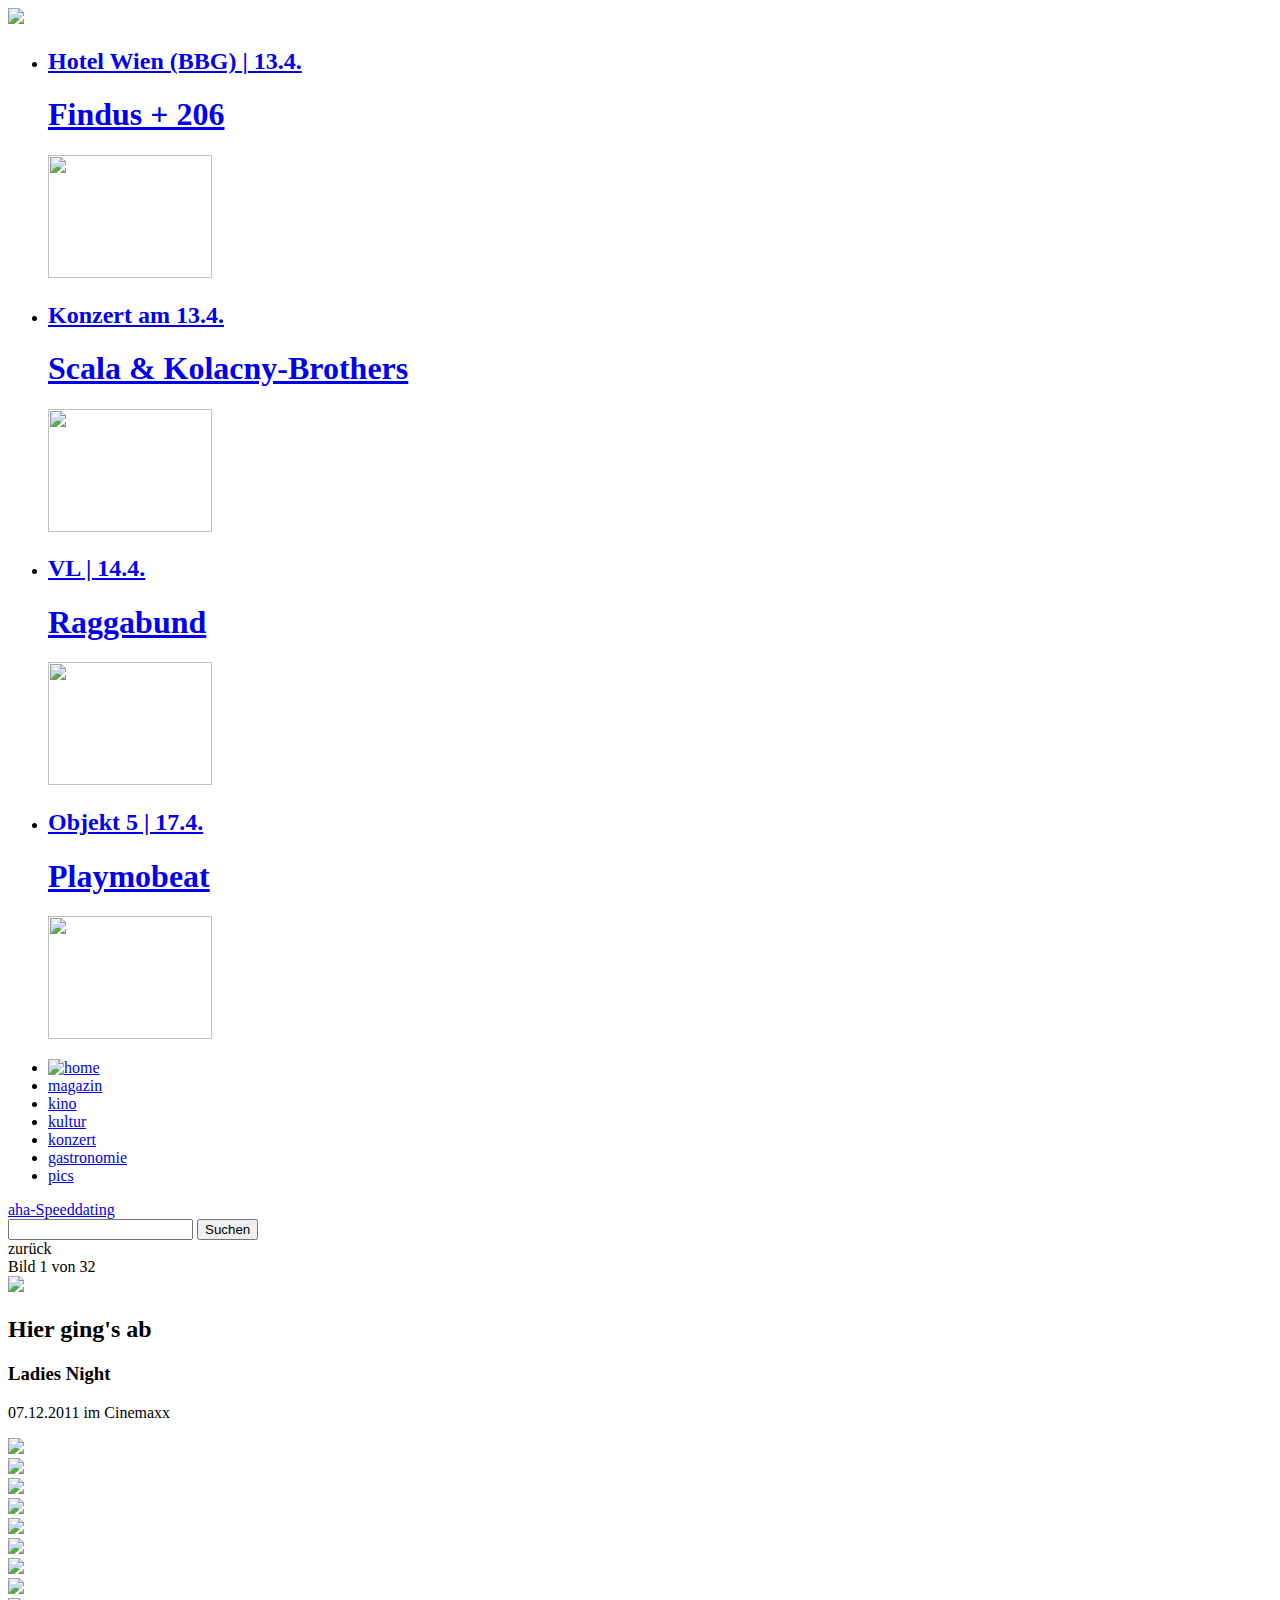
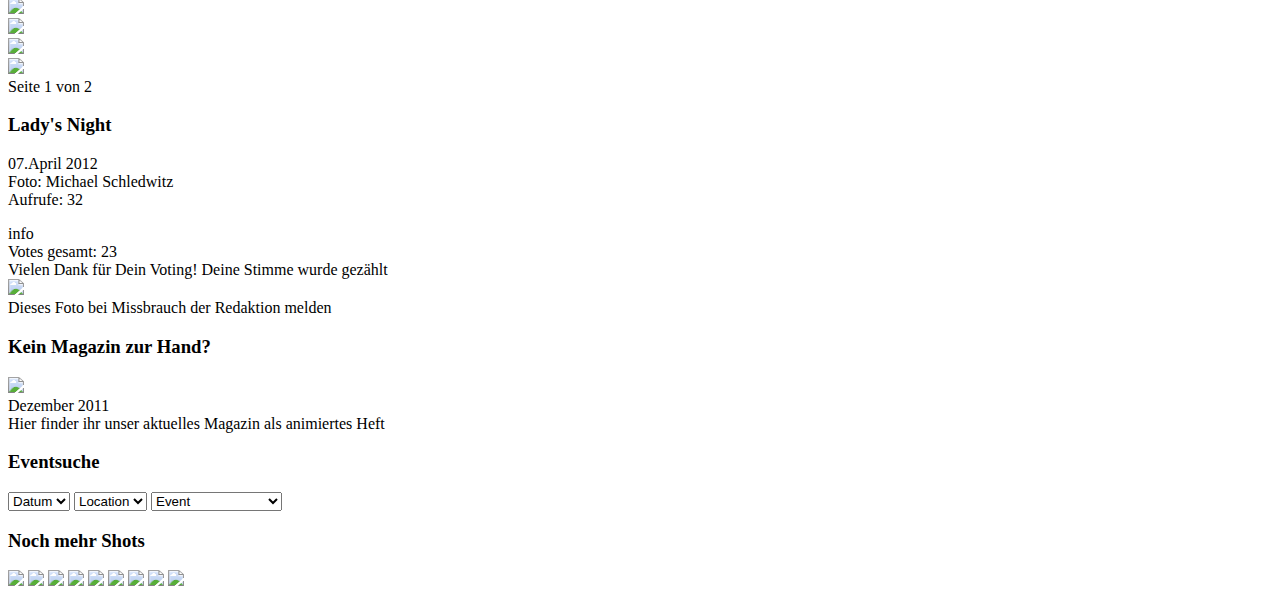
==== index.html @ cf73d422 "index" ====
<!DOCTYPE html>
<!--[if lt IE 7]> <html lang="en" class="no-js ie6"> <![endif]-->
<!--[if IE 7]>    <html lang="en" class="no-js ie7"> <![endif]-->
<!--[if IE 8]>    <html lang="en" class="no-js ie8"> <![endif]-->
<!--[if gt IE 8]><!-->
<html class='no-js' lang='en'>
  <!--<![endif]-->
  <head>
    <meta charset='utf-8' />
    <meta content='IE=edge,chrome=1' http-equiv='X-UA-Compatible' />
    <title></title>
    <meta content='' name='' />
    <meta content='' name='' />
    <meta content='width=device-width, initial-scale=1.0' name='viewport' />
    <link href='http://www.aha-alleshalle.de/mauritius/comp/aha.css' media='all' rel='stylesheet' />
    <link href='css/style.css?v=1' media='all' rel='stylesheet' />
    <link href='css/fixes_for_4.0.0_v1.css?v=1' media='all' rel='stylesheet' />
    <link href='css/layout.css' media='all' rel='stylesheet' />
    <script src='js/libs/modernizr-2.0.6.min.js'></script>
  </head>
  <body class='pics'>
    <div id='all'>
      <div class='clearfix' id='Header'>
        <div id='logo'>
          <img src='http://www.aha-alleshalle.de/image/view/2011/5/7/10812890,7048428,dmData,ahalogo-head.jpg.jpg' />
        </div>
        <div id='eventslider-head'>
                    <ul>
                            <li>
                                            <div class="head_konzert">                      <h2>                          <a href="http://www.aha-alleshalle.de/konzert/hotel-wien--bbg----13-4--findus---206,10812498,12002634.html">Hotel Wien (BBG) | 13.4.</a></h2>                      <h1>                          <a href="http://www.aha-alleshalle.de/konzert/hotel-wien--bbg----13-4--findus---206,10812498,12002634.html">Findus + 206</a></h1>                  </div>
                <a href="http://www.aha-alleshalle.de/konzert/hotel-wien--bbg----13-4--findus---206,10812498,12002634.html"><img width="164" height="123" title="" alt="" src="http://www.aha-alleshalle.de/image/view/2012/2/27/12002832,9955139,medRes,13_Findus.jpg.jpg">              </a></li>                                      <li>
                                            <div class="head_kultur">                      <h2>
                        <a href="http://www.aha-alleshalle.de/kultur/konzert-am-13-4--scala---kolacny-brothers,10812422,12004222.html">Konzert am 13.4.</a></h2>
                    <h1>                          <a href="http://www.aha-alleshalle.de/kultur/konzert-am-13-4--scala---kolacny-brothers,10812422,12004222.html">Scala &amp; Kolacny-Brothers</a></h1>                  </div>                  <a href="http://www.aha-alleshalle.de/kultur/konzert-am-13-4--scala---kolacny-brothers,10812422,12004222.html"><img width="164" height="123" title="" alt="" src="http://www.aha-alleshalle.de/image/view/2012/2/27/12004496,9957247,medRes,Scala_foto_AlexVanhee.jpg.jpg">              </a></li>                                      <li>                                              <div class="head_konzert">                      <h2>                          <a href="http://www.aha-alleshalle.de/konzert/vl---14-4--raggabund,10812498,12003000.html">VL | 14.4.</a></h2>                      <h1>                          <a href="http://www.aha-alleshalle.de/konzert/vl---14-4--raggabund,10812498,12003000.html">Raggabund</a></h1>                  </div>                  <a href="http://www.aha-alleshalle.de/konzert/vl---14-4--raggabund,10812498,12003000.html"><img width="164" height="123" title="" alt="" src="http://www.aha-alleshalle.de/image/view/2012/2/27/12003040,9955147,medRes,RB_8775+klein+%2528c%2529+Schweiger+%2526+Leske.jpg.jpg">
            </a></li>                                      <li>                                              <div class="head_konzert">                      <h2>
                        <a href="http://www.aha-alleshalle.de/konzert/objekt-5---17-4--playmobeat,10812498,12002994.html">Objekt 5 | 17.4.</a></h2>
                    <h1>                          <a href="http://www.aha-alleshalle.de/konzert/objekt-5---17-4--playmobeat,10812498,12002994.html">Playmobeat</a></h1>
                </div>                  <a href="http://www.aha-alleshalle.de/konzert/objekt-5---17-4--playmobeat,10812498,12002994.html"><img width="164" height="123" title="" alt="" src="http://www.aha-alleshalle.de/image/view/2012/2/27/12003038,9955155,medRes,playmobeat_pressebild.jpg.jpg">              </a></li>
                                    </ul>
        </div>
      </div>
      <div id='MainNav'>
                                                                          <div class="noborderradiusinIEsucks">                                    <ul id="MainLinks">                                        <li class="home">
                               <a href="/home/10812492,10812492.html">                                     <span>                            <img alt="home" src="/mauritius/images/aha/home.png"></span>
                               </a>                             </li>                        <li class="magazin">                                 <a href="/magazin/10812494,10812494.html">
                                   <span>                            magazin</span>                                </a>                             </li>                        <li class="kino">
                               <a href="/kino/10812496,10812496.html">                                     <span>                            kino</span>                                 </a>
                           </li>                        <li class="kultur">                                 <a href="/kultur/10812422,10812422.html">                                     <span>
                          kultur</span>                                 </a>                             </li>                       <li class="konzert">                                 <a href="/konzert/10812498,10812498.html">                                     <span>
                          konzert</span>                                 </a>                             </li>                        <li class="gastronomie">                                 <a href="/gastronomie/10812500,10812500.html">
                                   <span>                            gastronomie</span>                                 </a>                             </li>                        <li class="pics active">
                               <a href="/pics/10812476,10812476.html">                                     <span>                            pics</span>                                 </a>
                           </li>                        </ul>                                </div>
      </div>
      <div id='Main'>
              <div id="Searchline">      <div class="noborderradiusinIEsucks clearfix">                        <a class="button speedDatingButton" href="/home/aha-speeddating,10812492,10871630.html"><span>aha-Speeddating</span></a><form method="post" action="http://www.aha-alleshalle.de/mauritius/servlet/page/search/aha-alleshalle/home/suche/10812544,10812544,view,asSearch.html" name="searchfrm" id="HeaderSearch"><div>                              <input type="text" name="userQuery" class="ftext" id="TopSearchInput">                              <button onclick="dojo.byId('HeaderSearch').submit();" class="submit" type="submit">Suchen</button>
                        </div>                          <input type="hidden" value="10812804" name="contextsIds">                          <input type="hidden" value="maupublicationdate" name="sortBy">        <input type="hidden" value="&quot;MauArticle,MauGallery,DMBrightcoveVideo,CMDownload,DMMovie,DMEvent,DMVenue&quot;" name="docTypes">                      </form></div>                  </div>
        <div id='partypixContainer'>
          <div class='leftcol'>
            <div class='bigGallery'>
              <div class='galleryHeader'>
                <div class='back'>zurück</div>
                <div class='pagination'>
                  <span class='text'>Bild 1 von 32</span>
                  <span class='buttonBack'></span>
                  <span class='buttonForward'></span>
                </div>
                <div class='clearfix'></div>
              </div>
              <div class='galleryImage'>
                <img src='dummy/bigdummy.jpg' />
              </div>
            </div>
            <div class='spacer22'></div>
            <div class='galleryThumbs'>
              <div class='gallery featured'>
                <h2>Hier ging's ab</h2>
                <h3>Ladies Night</h3>
                <p>07.12.2011 im Cinemaxx</p>
                <div class='thumbs'>
                  <div class='thumb'>
                    <a href="#"><img src="dummy/thumbdummy.jpg"/></a>
                  </div>
                  <div class='thumb'>
                    <a href="#"><img src="dummy/thumbdummy.jpg"/></a>
                  </div>
                  <div class='thumb'>
                    <a href="#"><img src="dummy/thumbdummy.jpg"/></a>
                  </div>
                  <div class='thumb'>
                    <a href="#"><img src="dummy/thumbdummy.jpg"/></a>
                  </div>
                </div>
              </div>
              <div class='gallery'>
                <div class='thumb'>
                  <a href="#"><img src="dummy/thumbdummy.jpg"/></a>
                </div>
                <div class='thumb'>
                  <a href="#"><img src="dummy/thumbdummy.jpg"/></a>
                </div>
                <div class='thumb'>
                  <a href="#"><img src="dummy/thumbdummy.jpg"/></a>
                </div>
                <div class='thumb'>
                  <a href="#"><img src="dummy/thumbdummy.jpg"/></a>
                </div>
              </div>
              <div class='gallery'>
                <div class='thumb'>
                  <a href="#"><img src="dummy/thumbdummy.jpg"/></a>
                </div>
                <div class='thumb'>
                  <a href="#"><img src="dummy/thumbdummy.jpg"/></a>
                </div>
                <div class='thumb'>
                  <a href="#"><img src="dummy/thumbdummy.jpg"/></a>
                </div>
                <div class='thumb'>
                  <a href="#"><img src="dummy/thumbdummy.jpg"/></a>
                </div>
              </div>
            </div>
            <div class='pagination'>
              <span class='text'>Seite 1 von 2</span>
              <span class='buttonBack'></span>
              <span class='buttonForward'></span>
            </div>
            <div class='claerfix'></div>
          </div>
          <div class='rightcol'>
            <div class='box galDetail'>
              <h3>Lady's Night</h3>
              <p>
                07.April 2012 <br>
                Foto: Michael Schledwitz <br>
                Aufrufe: 32
              </p>
              <div class='download'>
                <div class='downloadinfo'>
                  <span>info</span>
                </div>
                <div class='button'>
                  <a href="#"></a>
                </div>
                <div class='clearfix'></div>
              </div>
            </div>
            <div class='box votes'>
              <div class='votes'>Votes gesamt: 23</div>
              <div class='message'>
                Vielen Dank für Dein Voting! Deine Stimme wurde gezählt
              </div>
              <div class='button'>
                <a href="#"></a>
              </div>
              <div class='clearfix'></div>
            </div>
            <div class='box abuse'>
              <div class='left'>
                <div class='img'>
                  <img src='dummy/thumbdummy.jpg' />
                </div>
              </div>
              <div class='right'>
                <div class='text'>
                  Dieses Foto bei Missbrauch der Redaktion melden
                </div>
                <div class='button'>
                  <a href="#"></a>
                </div>
              </div>
              <div class='clearfix'></div>
            </div>
            <div class='box abo'>
              <div class='headline'>
                <h3>Kein Magazin zur Hand?</h3>
              </div>
              <div class='left'>
                <div class='img'>
                  <img src='dummy/thumbdummy.jpg' />
                </div>
              </div>
              <div class='right'>
                <div class='text'>
                  Dezember 2011 <br>
                  Hier finder ihr unser aktuelles Magazin als animiertes Heft
                </div>
              </div>
              <div class='clearfix'></div>
            </div>
            <div class='box eventsearch'>
              <div class='headline'>
                <h3>Eventsuche</h3>
              </div>
              <div class='left0'>
                <select>
                  <option>Datum</option>
                </select>
                <select>
                  <option>Location</option>
                </select>
                <select>
                  <option>Event</option>
                  <option>Ladies Night</option>
                  <option>aha-Bandconntest</option>
                </select>
              </div>
              <div class='right0'></div>
              <div class='button'>
                <a href="#"></a>
              </div>
              <div class='clearfix'></div>
            </div>
            <div class='box moreShots'>
              <div class='headline'>
                <h3>Noch mehr Shots</h3>
              </div>
              <div class='thumbs'>
                <a href="#"><img src="dummy/thumbdummy.jpg"/></a>
                <a href="#"><img src="dummy/thumbdummy.jpg"/></a>
                <a href="#"><img src="dummy/thumbdummy.jpg"/></a>
                <a href="#"><img src="dummy/thumbdummy.jpg"/></a>
                <a href="#"><img src="dummy/thumbdummy.jpg"/></a>
                <a href="#"><img src="dummy/thumbdummy.jpg"/></a>
                <a href="#"><img src="dummy/thumbdummy.jpg"/></a>
                <a href="#"><img src="dummy/thumbdummy.jpg"/></a>
                <a href="#"><img src="dummy/thumbdummy.jpg"/></a>
              </div>
              <div class='clearfix'></div>
            </div>
          </div>
        </div>
      </div>
    </div>
    <script src='//ajax.googleapis.com/ajax/libs/jquery/1.6/jquery.js'></script>
    <script type='text/javascript'>
      //<![CDATA[
        window.jQuery || document.write("<script src='js/jquery.min.js'>\x3C/script>")
      //]]>
    </script>
    <script src='js/plugins.js?v=1'></script>
    <script src='js/script.js?v=1'></script>
    <script type='text/javascript'>
      //<![CDATA[
        var _gaq=[["_setAccount","UA-XXXXX-X"],["_trackPageview"],["_trackPageLoadTime"]];
        (function(d,t){var g=d.createElement(t),s=d.getElementsByTagName(t)[0];g.async=1;
        g.src=("https:"==location.protocol?"//ssl":"//www")+".google-analytics.com/ga.js";
        s.parentNode.insertBefore(g,s)}(document,"script"));
      //]]>
    </script>
  </body>
</html>
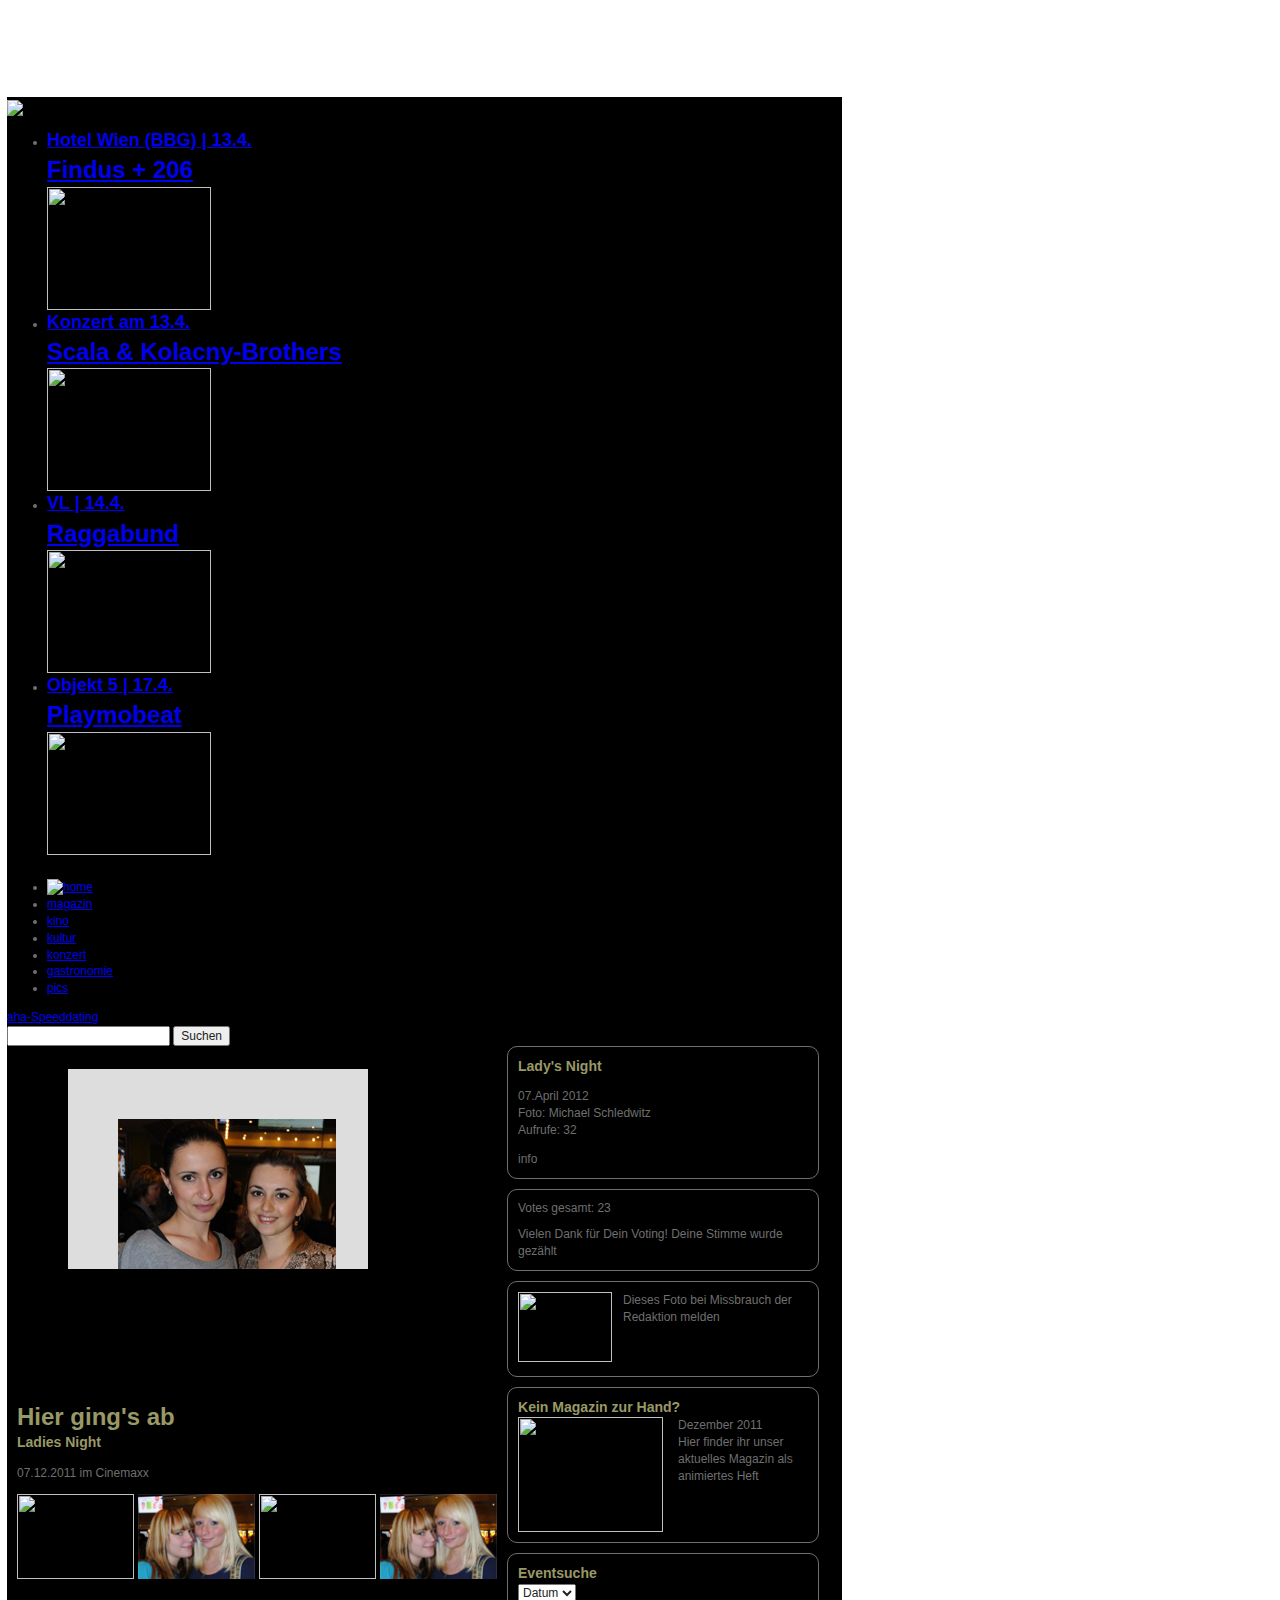
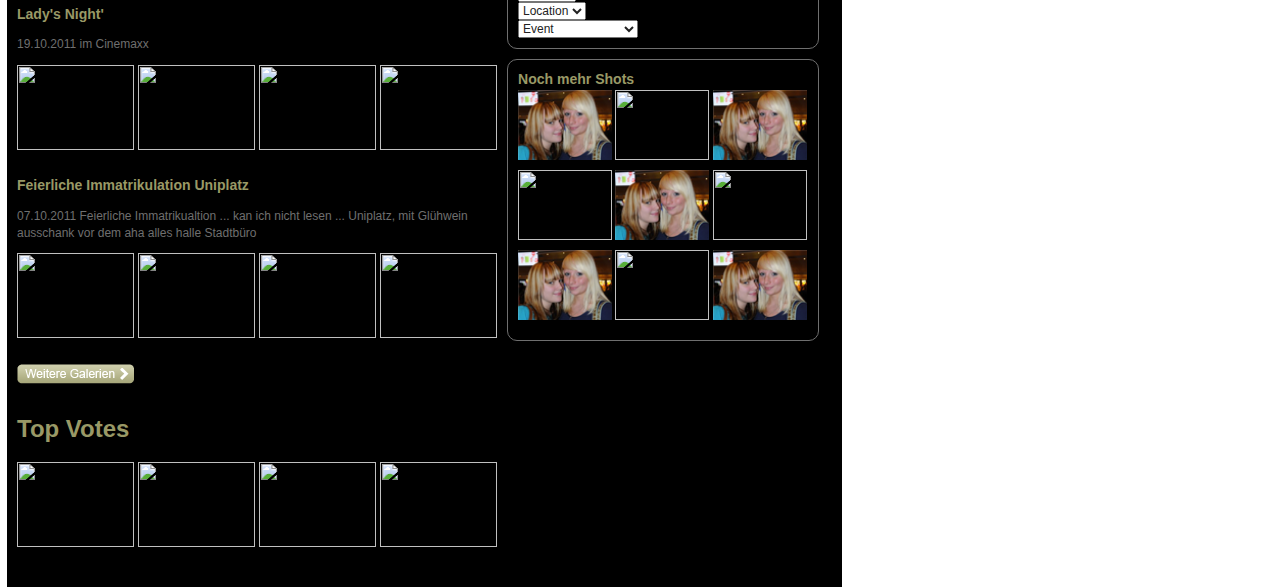
==== commit 87d90863: "2012/04/16" ====
--- a/index.html
+++ b/index.html
@@ -17,6 +17,16 @@
     <link href='css/fixes_for_4.0.0_v1.css?v=1' media='all' rel='stylesheet' />
     <link href='css/layout.css' media='all' rel='stylesheet' />
     <script src='js/libs/modernizr-2.0.6.min.js'></script>
+    <!-- Add fancyBox -->
+    <link rel="stylesheet" href="plugins/fancybox/jquery.fancybox.css?v=2.0.5" type="text/css" media="screen" />
+    <script type="text/javascript" src="plugins/fancybox/jquery.fancybox.js"></script>
+    <script src='plugins/fancybox/custom.js'></script>
+    <script src='plugins/tools/jquery.tools.min.js'></script>
+    <script src='plugins/tools/custom.js'></script>
+    <link href='plugins/tools/tools.css' media='all' rel='stylesheet' />
+    <script src='plugins/scrollto/jquery.scrollTo-1.4.2.js'></script>
+    <script src='plugins/scrollto/custom.js'></script>
+    <link href='plugins/scrollto/custom.css' media='all' rel='stylesheet' />
   </head>
   <body class='pics'>
     <div id='all'>
@@ -57,19 +67,12 @@
                         </div>                          <input type="hidden" value="10812804" name="contextsIds">                          <input type="hidden" value="maupublicationdate" name="sortBy">        <input type="hidden" value="&quot;MauArticle,MauGallery,DMBrightcoveVideo,CMDownload,DMMovie,DMEvent,DMVenue&quot;" name="docTypes">                      </form></div>                  </div>
         <div id='partypixContainer'>
           <div class='leftcol'>
-            <div class='bigGallery'>
-              <div class='galleryHeader'>
-                <div class='back'>zurück</div>
-                <div class='pagination'>
-                  <span class='text'>Bild 1 von 32</span>
-                  <span class='buttonBack'></span>
-                  <span class='buttonForward'></span>
-                </div>
-                <div class='clearfix'></div>
-              </div>
-              <div class='galleryImage'>
-                <img src='dummy/bigdummy.jpg' />
-              </div>
+            <div class='pane showboxGallery'>
+              <ul class='elements'>
+                <li class='item'>
+                  <img src="dummy/showbox_pic.png"/>
+                </li>
+              </ul>
             </div>
             <div class='spacer22'></div>
             <div class='galleryThumbs'>
@@ -79,54 +82,79 @@
                 <p>07.12.2011 im Cinemaxx</p>
                 <div class='thumbs'>
                   <div class='thumb'>
-                    <a href="#"><img src="dummy/thumbdummy.jpg"/></a>
-                  </div>
-                  <div class='thumb'>
-                    <a href="#"><img src="dummy/thumbdummy.jpg"/></a>
-                  </div>
-                  <div class='thumb'>
-                    <a href="#"><img src="dummy/thumbdummy.jpg"/></a>
-                  </div>
-                  <div class='thumb'>
-                    <a href="#"><img src="dummy/thumbdummy.jpg"/></a>
-                  </div>
+                    <a href="layout.html"><img src="dummy/thumbdummy.jpg"/></a>
+                  </div>
+                  <div class='thumb'>
+                    <a href="layout.html"><img src="dummy/thumb_pic.png"/></a>
+                  </div>
+                  <div class='thumb'>
+                    <a href="layout.html"><img src="dummy/thumbdummy.jpg"/></a>
+                  </div>
+                  <div class='thumb'>
+                    <a href="layout.html"><img src="dummy/thumb_pic.png"/></a>
+                  </div>
+                  <div class='clearfix'></div>
                 </div>
               </div>
               <div class='gallery'>
-                <div class='thumb'>
-                  <a href="#"><img src="dummy/thumbdummy.jpg"/></a>
-                </div>
-                <div class='thumb'>
-                  <a href="#"><img src="dummy/thumbdummy.jpg"/></a>
-                </div>
-                <div class='thumb'>
-                  <a href="#"><img src="dummy/thumbdummy.jpg"/></a>
-                </div>
-                <div class='thumb'>
-                  <a href="#"><img src="dummy/thumbdummy.jpg"/></a>
+                <h3>Lady's Night'</h3>
+                <p>19.10.2011 im Cinemaxx</p>
+                <div class='thumbs'>
+                  <div class='thumb'>
+                    <a href="layout.html"><img src="dummy/thumbdummy.jpg"/></a>
+                  </div>
+                  <div class='thumb'>
+                    <a href="layout.html"><img src="dummy/thumbdummy.jpg"/></a>
+                  </div>
+                  <div class='thumb'>
+                    <a href="layout.html"><img src="dummy/thumbdummy.jpg"/></a>
+                  </div>
+                  <div class='thumb'>
+                    <a href="layout.html"><img src="dummy/thumbdummy.jpg"/></a>
+                  </div>
+                  <div class='clearfix'></div>
                 </div>
               </div>
               <div class='gallery'>
-                <div class='thumb'>
-                  <a href="#"><img src="dummy/thumbdummy.jpg"/></a>
-                </div>
-                <div class='thumb'>
-                  <a href="#"><img src="dummy/thumbdummy.jpg"/></a>
-                </div>
-                <div class='thumb'>
-                  <a href="#"><img src="dummy/thumbdummy.jpg"/></a>
-                </div>
-                <div class='thumb'>
-                  <a href="#"><img src="dummy/thumbdummy.jpg"/></a>
-                </div>
-              </div>
-            </div>
-            <div class='pagination'>
-              <span class='text'>Seite 1 von 2</span>
-              <span class='buttonBack'></span>
-              <span class='buttonForward'></span>
-            </div>
-            <div class='claerfix'></div>
+                <h3>Feierliche Immatrikulation Uniplatz</h3>
+                <p>07.10.2011 Feierliche Immatrikualtion ... kan ich nicht lesen ... Uniplatz, mit Glühwein ausschank vor dem aha alles halle Stadtbüro</p>
+                <div class='thumbs'>
+                  <div class='thumb'>
+                    <a href="layout.html"><img src="dummy/thumbdummy.jpg"/></a>
+                  </div>
+                  <div class='thumb'>
+                    <a href="layout.html"><img src="dummy/thumbdummy.jpg"/></a>
+                  </div>
+                  <div class='thumb'>
+                    <a href="layout.html"><img src="dummy/thumbdummy.jpg"/></a>
+                  </div>
+                  <div class='thumb'>
+                    <a href="layout.html"><img src="dummy/thumbdummy.jpg"/></a>
+                  </div>
+                  <div class='clearfix'></div>
+                </div>
+              </div>
+              <div class='button moreGalleries'></div>
+              <div class='gallery topvotes'>
+                <h2>Top Votes</h2>
+                <div class='thumbs'>
+                  <div class='thumb'>
+                    <a href="layout.html"><img src="dummy/thumbdummy.jpg"/></a>
+                  </div>
+                  <div class='thumb'>
+                    <a href="layout.html"><img src="dummy/thumbdummy.jpg"/></a>
+                  </div>
+                  <div class='thumb'>
+                    <a href="layout.html"><img src="dummy/thumbdummy.jpg"/></a>
+                  </div>
+                  <div class='thumb'>
+                    <a href="layout.html"><img src="dummy/thumbdummy.jpg"/></a>
+                  </div>
+                  <div class='clearfix'></div>
+                </div>
+              </div>
+            </div>
+            <div class='clearfix'></div>
           </div>
           <div class='rightcol'>
             <div class='box galDetail'>
@@ -217,19 +245,19 @@
                 <h3>Noch mehr Shots</h3>
               </div>
               <div class='thumbs'>
-                <a href="#"><img src="dummy/thumbdummy.jpg"/></a>
-                <a href="#"><img src="dummy/thumbdummy.jpg"/></a>
-                <a href="#"><img src="dummy/thumbdummy.jpg"/></a>
-                <a href="#"><img src="dummy/thumbdummy.jpg"/></a>
-                <a href="#"><img src="dummy/thumbdummy.jpg"/></a>
-                <a href="#"><img src="dummy/thumbdummy.jpg"/></a>
-                <a href="#"><img src="dummy/thumbdummy.jpg"/></a>
-                <a href="#"><img src="dummy/thumbdummy.jpg"/></a>
-                <a href="#"><img src="dummy/thumbdummy.jpg"/></a>
-              </div>
-              <div class='clearfix'></div>
+                <a href="layout.html"><img src="dummy/more_shots_pic.png"/></a>
+                <a href="layout.html"><img src="dummy/thumbdummy.jpg"/></a>
+                <a href="layout.html"><img src="dummy/more_shots_pic.png"/></a>
+                <a href="layout.html"><img src="dummy/thumbdummy.jpg"/></a>
+                <a href="layout.html"><img src="dummy/more_shots_pic.png"/></a>
+                <a href="layout.html"><img src="dummy/thumbdummy.jpg"/></a>
+                <a href="layout.html"><img src="dummy/more_shots_pic.png"/></a>
+                <a href="layout.html"><img src="dummy/thumbdummy.jpg"/></a>
+                <a href="layout.html"><img src="dummy/more_shots_pic.png"/></a>
+              </div>
             </div>
           </div>
+          <div class='clearfix'></div>
         </div>
       </div>
     </div>
--- a/css/style.css
+++ b/css/style.css
@@ -0,0 +1,288 @@
+/*
+ * HTML5 Boilerplate
+ *
+ * What follows is the result of much research on cross-browser styling.
+ * Credit left inline and big thanks to Nicolas Gallagher, Jonathan Neal,
+ * Kroc Camen, and the H5BP dev community and team.
+ *
+ * Detailed information about this CSS: h5bp.com/css
+ *
+ * ==|== normalize ==========================================================
+ */
+
+
+/* =============================================================================
+   HTML5 display definitions
+   ========================================================================== */
+
+article, aside, details, figcaption, figure, footer, header, hgroup, nav, section { display: block; }
+audio, canvas, video { display: inline-block; *display: inline; *zoom: 1; }
+audio:not([controls]) { display: none; }
+[hidden] { display: none; }
+
+
+/* =============================================================================
+   Base
+   ========================================================================== */
+
+/*
+ * 1. Correct text resizing oddly in IE6/7 when body font-size is set using em units
+ * 2. Prevent iOS text size adjust on device orientation change, without disabling user zoom: h5bp.com/g
+ */
+
+html { font-size: 100%; -webkit-text-size-adjust: 100%; -ms-text-size-adjust: 100%; }
+
+html, button, input, select, textarea { font-family: sans-serif; color: #222; }
+
+body { margin: 0; font-size: 1em; line-height: 1.4; }
+
+/*
+ * Remove text-shadow in selection highlight: h5bp.com/i
+ * These selection declarations have to be separate
+ * Also: hot pink! (or customize the background color to match your design)
+ */
+
+::-moz-selection { background: #fe57a1; color: #fff; text-shadow: none; }
+
+
+/* =============================================================================
+   Links
+   ========================================================================== */
+
+a { color: #00e; }
+a:visited { color: #551a8b; }
+a:hover { color: #06e; }
+a:focus { outline: thin dotted; }
+
+/* Improve readability when focused and hovered in all browsers: h5bp.com/h */
+a:hover, a:active { outline: 0; }
+
+
+/* =============================================================================
+   Typography
+   ========================================================================== */
+
+abbr[title] { border-bottom: 1px dotted; }
+
+b, strong { font-weight: bold; }
+
+blockquote { margin: 1em 40px; }
+
+dfn { font-style: italic; }
+
+hr { display: block; height: 1px; border: 0; border-top: 1px solid #ccc; margin: 1em 0; padding: 0; }
+
+ins { background: #ff9; color: #000; text-decoration: none; }
+
+mark { background: #ff0; color: #000; font-style: italic; font-weight: bold; }
+
+/* Redeclare monospace font family: h5bp.com/j */
+pre, code, kbd, samp { font-family: monospace, serif; _font-family: 'courier new', monospace; font-size: 1em; }
+
+/* Improve readability of pre-formatted text in all browsers */
+pre { white-space: pre; white-space: pre-wrap; word-wrap: break-word; }
+
+q { quotes: none; }
+q:before, q:after { content: ""; content: none; }
+
+small { font-size: 85%; }
+
+/* Position subscript and superscript content without affecting line-height: h5bp.com/k */
+sub, sup { font-size: 75%; line-height: 0; position: relative; vertical-align: baseline; }
+sup { top: -0.5em; }
+sub { bottom: -0.25em; }
+
+
+/* =============================================================================
+   Lists
+   ========================================================================== */
+
+ul, ol { margin: 1em 0; padding: 0 0 0 40px; }
+dd { margin: 0 0 0 40px; }
+nav ul, nav ol { list-style: none; list-style-image: none; margin: 0; padding: 0; }
+
+
+/* =============================================================================
+   Embedded content
+   ========================================================================== */
+
+/*
+ * 1. Improve image quality when scaled in IE7: h5bp.com/d
+ * 2. Remove the gap between images and borders on image containers: h5bp.com/i/440
+ */
+
+img { border: 0; -ms-interpolation-mode: bicubic; vertical-align: middle; }
+
+/*
+ * Correct overflow not hidden in IE9
+ */
+
+svg:not(:root) { overflow: hidden; }
+
+
+/* =============================================================================
+   Figures
+   ========================================================================== */
+
+figure { margin: 0; }
+
+
+/* =============================================================================
+   Forms
+   ========================================================================== */
+
+form { margin: 0; }
+fieldset { border: 0; margin: 0; padding: 0; }
+
+/* Indicate that 'label' will shift focus to the associated form element */
+label { cursor: pointer; }
+
+/*
+ * 1. Correct color not inheriting in IE6/7/8/9
+ * 2. Correct alignment displayed oddly in IE6/7
+ */
+
+legend { border: 0; *margin-left: -7px; padding: 0; white-space: normal; }
+
+/*
+ * 1. Correct font-size not inheriting in all browsers
+ * 2. Remove margins in FF3/4 S5 Chrome
+ * 3. Define consistent vertical alignment display in all browsers
+ */
+
+button, input, select, textarea { font-size: 100%; margin: 0; vertical-align: baseline; *vertical-align: middle; }
+
+/*
+ * 1. Define line-height as normal to match FF3/4 (set using !important in the UA stylesheet)
+ */
+
+button, input { line-height: normal; }
+
+/*
+ * 1. Display hand cursor for clickable form elements
+ * 2. Allow styling of clickable form elements in iOS
+ * 3. Correct inner spacing displayed oddly in IE7 (doesn't effect IE6)
+ */
+
+button, input[type="button"], input[type="reset"], input[type="submit"] { cursor: pointer; -webkit-appearance: button; *overflow: visible; }
+
+/*
+ * Re-set default cursor for disabled elements
+ */
+
+button[disabled], input[disabled] { cursor: default; }
+
+/*
+ * Consistent box sizing and appearance
+ */
+
+input[type="checkbox"], input[type="radio"] { box-sizing: border-box; padding: 0; *width: 13px; *height: 13px; }
+input[type="search"] { -webkit-appearance: textfield; -moz-box-sizing: content-box; -webkit-box-sizing: content-box; box-sizing: content-box; }
+input[type="search"]::-webkit-search-decoration, input[type="search"]::-webkit-search-cancel-button { -webkit-appearance: none; }
+
+/*
+ * Remove inner padding and border in FF3/4: h5bp.com/l
+ */
+
+button::-moz-focus-inner, input::-moz-focus-inner { border: 0; padding: 0; }
+
+/*
+ * 1. Remove default vertical scrollbar in IE6/7/8/9
+ * 2. Allow only vertical resizing
+ */
+
+textarea { overflow: auto; vertical-align: top; resize: vertical; }
+
+/* Colors for form validity */
+input:valid, textarea:valid {  }
+input:invalid, textarea:invalid { background-color: #f0dddd; }
+
+
+/* =============================================================================
+   Tables
+   ========================================================================== */
+
+table { border-collapse: collapse; border-spacing: 0; }
+td { vertical-align: top; }
+
+
+/* =============================================================================
+   Chrome Frame Prompt
+   ========================================================================== */
+
+.chromeframe { margin: 0.2em 0; background: #ccc; color: black; padding: 0.2em 0; }
+
+
+/* ==|== primary styles =====================================================
+   Author:
+   ========================================================================== */
+
+
+
+
+
+
+
+
+
+
+
+
+
+
+
+
+/* ==|== media queries ======================================================
+   EXAMPLE Media Query for Responsive Design.
+   This example overrides the primary ('mobile first') styles
+   Modify as content requires.
+   ========================================================================== */
+
+@media only screen and (min-width: 35em) {
+  /* Style adjustments for viewports that meet the condition */
+}
+
+
+
+/* ==|== non-semantic helper classes ========================================
+   Please define your styles before this section.
+   ========================================================================== */
+
+/* For image replacement */
+.ir { border: 0; font: 0/0 a; text-shadow: none; background-color: transparent; }
+
+/* Hide from both screenreaders and browsers: h5bp.com/u */
+.hidden { display: none !important; visibility: hidden; }
+
+/* Extends the .visuallyhidden class to allow the element to be focusable when navigated to via the keyboard: h5bp.com/p */
+.visuallyhidden.focusable:active, .visuallyhidden.focusable:focus { clip: auto; height: auto; margin: 0; overflow: visible; position: static; width: auto; }
+
+/* Hide visually and from screenreaders, but maintain layout */
+.invisible { visibility: hidden; }
+
+/* Contain floats: h5bp.com/q */
+.clearfix:before, .clearfix:after { content: ""; display: table; }
+.clearfix:after { clear: both; }
+.clearfix { *zoom: 1; }
+
+
+
+/* ==|== print styles =======================================================
+   Print styles.
+   Inlined to avoid required HTTP connection: h5bp.com/r
+   ========================================================================== */
+
+@media print {
+  * { background: transparent !important; color: black !important; box-shadow:none !important; text-shadow: none !important; } /* Black prints faster: h5bp.com/s */
+  a, a:visited { text-decoration: underline; }
+  a[href]:after { content: " (" attr(href) ")"; }
+  abbr[title]:after { content: " (" attr(title) ")"; }
+  .ir a:after, a[href^="javascript:"]:after, a[href^="#"]:after { content: ""; } /* Don't show links for images, or javascript/internal links */
+  pre, blockquote { border: 1px solid #999; page-break-inside: avoid; }
+  thead { display: table-header-group; } /* h5bp.com/t */
+  tr, img { page-break-inside: avoid; }
+  img { max-width: 100% !important; }
+  @page { margin: 0.5cm; }
+  p, h2, h3 { orphans: 3; widows: 3; }
+  h2, h3 { page-break-after: avoid; }
+}
--- a/css/layout.css
+++ b/css/layout.css
@@ -0,0 +1,190 @@
+/*************** */
+/*** Variables */
+/*************** */
+/*************** */
+/*** mixins **** */
+/*************** */
+/*************** */
+/*** Global **** */
+/*************** */
+h1, h2, h3, h4, h5, h6 {
+  color: #999966;
+  margin: 0; }
+
+#all {
+  background: none repeat scroll 0 0 black;
+  float: left;
+  margin: 7px;
+  padding: 2px 0 14px;
+  position: absolute;
+  top: 90px;
+  width: 835px;
+  font-family: Arial;
+  font-size: 12px;
+  color: #6f6f6f; }
+
+.clear {
+  clear: both;
+  padding: 0;
+  margin: 0; }
+
+.left {
+  float: left; }
+
+.right {
+  float: right; }
+
+.spacer30 {
+  height: 30px; }
+
+.spacer22 {
+  height: 22px; }
+
+.pagination {
+  float: right;
+  height: 100%;
+  width: 200px;
+  text-align: right; }
+  .pagination .text {
+    display: inline-block;
+    vertical-align: text-bottom;
+    height: 19px; }
+  .pagination .buttonBack {
+    width: 19px;
+    height: 19px;
+    background: url("../img/pix_back.png") no-repeat;
+    display: inline-block; }
+  .pagination .buttonForward {
+    width: 19px;
+    height: 19px;
+    background: url("../img/pix_next.png") no-repeat;
+    display: inline-block; }
+
+.button a {
+  display: block;
+  height: 100%;
+  width: 100%; }
+
+#partypixContainer .leftcol {
+  width: 480px;
+  float: left;
+  padding-left: 10px; }
+  #partypixContainer .leftcol .bigGallery .galleryHeader {
+    width: 100%;
+    height: 19px;
+    margin: 0 0 10px 0; }
+    #partypixContainer .leftcol .bigGallery .galleryHeader .back {
+      background: url("../img/back.png") no-repeat;
+      padding-left: 20px;
+      float: left; }
+  #partypixContainer .leftcol .galleryThumbs .gallery {
+    margin-bottom: 16px; }
+    #partypixContainer .leftcol .galleryThumbs .gallery .thumb {
+      width: 117px;
+      height: 85px;
+      margin: 0 0 10px 4px;
+      float: left; }
+      #partypixContainer .leftcol .galleryThumbs .gallery .thumb img {
+        width: 117px;
+        height: 85px; }
+    #partypixContainer .leftcol .galleryThumbs .gallery .thumb:first-child {
+      margin-left: 0px; }
+#partypixContainer .rightcol {
+  width: 310px;
+  float: left;
+  margin-left: 10px; }
+  #partypixContainer .rightcol .box {
+    width: 290px;
+    min-height: 10px;
+    padding: 10px;
+    border: 1px solid;
+    border-radius: 10px;
+    margin: 0 0 10px 0; }
+  #partypixContainer .rightcol .box.galDetail {
+    position: relative; }
+    #partypixContainer .rightcol .box.galDetail .downloadinfo {
+      float: left; }
+    #partypixContainer .rightcol .box.galDetail .button {
+      background: url("../img/btn_download.png") no-repeat;
+      width: 107px;
+      height: 20px;
+      position: absolute;
+      bottom: 10px;
+      right: 10px; }
+  #partypixContainer .rightcol .box.abuse .left {
+    width: 95px; }
+  #partypixContainer .rightcol .box.abuse .right {
+    width: 195px; }
+  #partypixContainer .rightcol .box.abuse .img {
+    float: left; }
+    #partypixContainer .rightcol .box.abuse .img img {
+      width: 94px;
+      height: 70px; }
+  #partypixContainer .rightcol .box.abuse .text {
+    margin: 0 10px 10px 10px; }
+  #partypixContainer .rightcol .box.abuse .button {
+    width: 107px;
+    height: 20px;
+    margin: 10px 0 0 0;
+    float: right;
+    background: url("../img/btn_abuse.png") no-repeat; }
+  #partypixContainer .rightcol .box.abo .headline {
+    float: left;
+    width: 100%; }
+  #partypixContainer .rightcol .box.abo .left .img img {
+    width: 145px;
+    height: 115px; }
+  #partypixContainer .rightcol .box.abo .right {
+    width: 130px; }
+  #partypixContainer .rightcol .box.eventsearch {
+    position: relative; }
+    #partypixContainer .rightcol .box.eventsearch select {
+      display: block; }
+    #partypixContainer .rightcol .box.eventsearch .button {
+      position: absolute;
+      bottom: 10px;
+      right: 10px;
+      width: 107px;
+      height: 20px;
+      margin: 10px 0 0 0;
+      float: right;
+      background: url("../img/btn_search.png") no-repeat; }
+  #partypixContainer .rightcol .box.moreShots .thumbs img {
+    margin-bottom: 10px;
+    width: 94px;
+    height: 70px; }
+  #partypixContainer .rightcol .box.votes {
+    position: relative; }
+    #partypixContainer .rightcol .box.votes .message {
+      margin: 10px 0 0 0; }
+    #partypixContainer .rightcol .box.votes .button {
+      width: 107px;
+      height: 20px;
+      position: absolute;
+      right: 10px;
+      top: 10px;
+      background: url("../img/btn_search.png") no-repeat; }
+
+/*************** */
+/** index page */
+/*************** */
+.galleryThumbs .gallery {
+  margin-bottom: 22px; }
+  .galleryThumbs .gallery h2 {
+    font-weight: bold;
+    font-size: 24px;
+    color: #999966; }
+  .galleryThumbs .gallery h3 {
+    font-weight: bold;
+    font-size: 14px; }
+
+.button.moreGalleries {
+  width: 107px;
+  height: 20px;
+  width: 177px;
+  background: url("../img/more_galeries.png") no-repeat; }
+
+.gallery.topvotes {
+  margin-top: 28px; }
+  .gallery.topvotes .thumbs {
+    margin-top: 16px; }
--- a/plugins/tools/tools.css
+++ b/plugins/tools/tools.css
@@ -0,0 +1,38 @@
+/*
+root element for the scrollable.  when scrolling occurs this
+element stays still.
+*/
+.scrollable {
+  /* required settings */
+  position:relative;
+  overflow:hidden;
+  width: 480px;
+  height:320px;
+}
+ 
+/*
+root element for scrollable items. Must be absolutely positioned
+and it should have a extremely large width to accommodate scrollable
+items.  it's enough that you set width and height for the root element
+and not for this element.
+*/
+.scrollable .items {
+  /* this cannot be too large */
+  width:20000em;
+  position:absolute;
+  //padding-left: 130px;
+}
+ 
+/*
+a single item. must be floated in horizontal scrolling.  typically,
+this element is the one that *you* will style the most.
+*/
+.items div {
+  float:left;
+}
+
+.item{
+	width: 218px;
+	padding-left:130px;
+	overflow: hidden;
+}
--- a/plugins/scrollto/custom.css
+++ b/plugins/scrollto/custom.css
@@ -0,0 +1,20 @@
+.pane{
+	clear: left;
+    height: 322px;
+    margin: 10px 0 0 10px;
+    overflow: auto;
+    position: relative;
+    width: 826px;	
+}
+
+ul.elements li {
+    background-color: #DDDDDD;
+    border: 1px solid black;
+    font-weight: bolder;
+    height: 100px;
+    padding: 50px;
+    position: relative;
+    text-align: center;
+    width: 200px;
+    float:left;
+}
